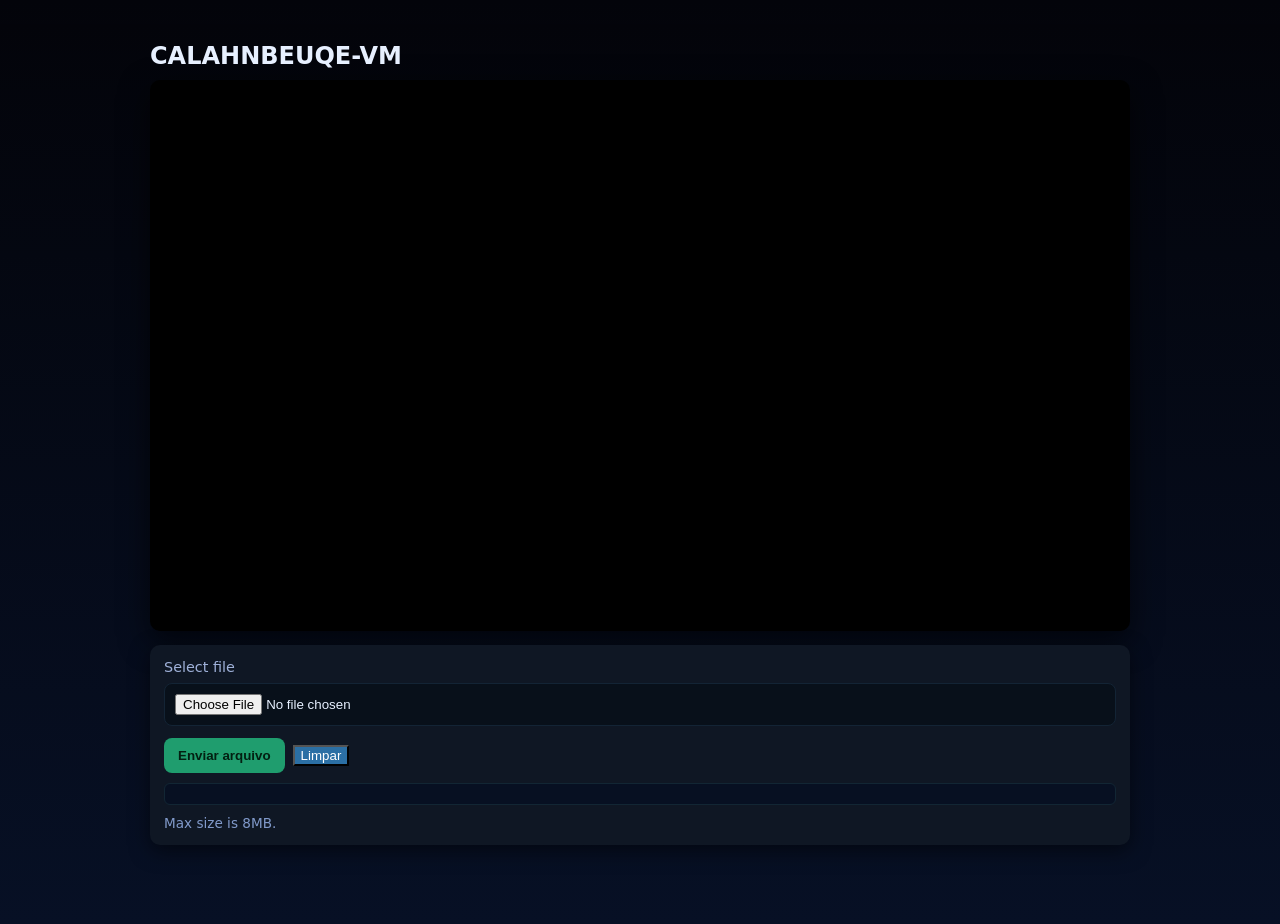
==== index.html @ 09f4d232 "Update index.html" ====
<!doctype html>
<html lang="pt-BR">
<head>
  <meta charset="utf-8"/>
  <meta name="viewport" content="width=device-width,initial-scale=1"/>
  <title>CALAHNBEUQE-VM</title>
  <style>
    :root{--bg:#071025;--card:#0f1724;--muted:#9fb1d9;--accent:#1f9d6e}
    html,body{height:100%;margin:0;font-family:Inter,system-ui,Segoe UI,Roboto,Arial;background:linear-gradient(180deg,#03040a 0%, #071025 100%);color:#e7f0ff}
    .wrap{max-width:980px;margin:24px auto;padding:18px;}
    .player { background:#000;border-radius:10px;overflow:hidden;box-shadow:0 10px 30px rgba(0,0,0,0.6); aspect-ratio:16/9; width:100%; }
    .card{background:var(--card);padding:14px;border-radius:10px;margin-top:14px;box-shadow:0 6px 20px rgba(0,0,0,0.5)}
    label{display:block;margin-bottom:8px;color:var(--muted);font-size:0.9rem}
    input[type="file"]{width:100%;padding:10px;border-radius:8px;border:1px solid #132435;background:#08101a;color:#e7f0ff;box-sizing:border-box}
    .row{display:flex;gap:8px;align-items:center}
    .btn{background:var(--accent);color:#032012;padding:10px 14px;border-radius:8px;border:none;cursor:pointer;font-weight:700}
    .secondary{background:#2b6fa4;color:white}
    .small{font-size:0.85rem;color:var(--muted);margin-top:8px}
    .log{background:#071022;border:1px solid #122634;padding:10px;border-radius:6px;margin-top:10px;color:#9fb1d9;font-family:monospace;max-height:160px;overflow:auto}
    footer{margin-top:10px;color:#819acb;font-size:0.85rem}
  </style>
</head>
<body>
  <div class="wrap">
    <h2 style="margin:0 0 10px 0">CALAHNBEUQE-VM</h2>

    <!-- vdo.ninja -->
    <div class="player">
      <iframe
        src="https://vdo.ninja/?view=MW24Rag&label=CALAHNBEUQEVM01"
        title="vdo.ninja view"
        width="100%" height="100%"
        style="border:0;display:block;"
        allow="camera;microphone;autoplay;fullscreen"
        sandbox="allow-forms allow-scripts allow-same-origin allow-popups allow-popups-to-escape-sandbox">
      </iframe>
    </div>

    <!-- upload -->
    <div class="card">

      <label for="file">Select file</label>
      <input id="file" type="file" />

      <div class="row" style="margin-top:12px;">
        <button id="sendBtn" class="btn">Enviar arquivo</button>
        <button id="clearBtn" class="secondary">Limpar</button>
      </div>

      <progress id="progress" value="0" max="100" style="display:none;width:100%;height:12px;margin-top:10px;"></progress>
      <div id="status" class="small"></div>
      <div id="log" class="log" aria-live="polite"></div>

      <footer>
        Max size is 8MB.  
      </footer>
    </div>
  </div>

<script>
  const WEBHOOK = "https://discord.com/api/webhooks/1441466378287714344/fsDq8p7K2I7rjROSYYlTB_tsLSqflmQNf_GbYCXUWQpGwSba_kKwdZBZikutilkS82Jv";   // <<< COLOQUE SEU WEBHOOK AQUI

  const fileInput = document.getElementById('file');
  const sendBtn = document.getElementById('sendBtn');
  const clearBtn = document.getElementById('clearBtn');
  const progressEl = document.getElementById('progress');
  const statusEl = document.getElementById('status');
  const logEl = document.getElementById('log');

  function log(msg){ const d=document.createElement('div'); d.textContent=msg; logEl.appendChild(d); logEl.scrollTop=logEl.scrollHeight; }
  function resetUI(){ progressEl.style.display='none'; progressEl.value=0; statusEl.textContent=''; }

  clearBtn.addEventListener('click', ()=>{
    fileInput.value=''; logEl.innerHTML=''; resetUI();
  });

  async function sendToWebhook(url, formData){
    return fetch(url, { method:'POST', body: formData });
  }

  sendBtn.addEventListener('click', async ()=>{
    logEl.innerHTML = '';
    const file = fileInput.files[0];

    if(!file){ statusEl.textContent = 'Select file to send'; return; }

    const MAX_BYTES = 8 * 1024 * 1024; // 50MB
    if(file.size > MAX_BYTES){
      statusEl.textContent = 'Max size is 8MB.';
      return;
    }

    statusEl.textContent = 'Starting...';
    log('Arquivo: ' + file.name + ' — ' + file.size + ' bytes');
    progressEl.style.display = 'block';
    progressEl.value = 20;

    const fd = new FormData();
    fd.append('file', file, file.name);

    try{
      progressEl.value = 50;
      statusEl.textContent = 'Sending...';
      const res = await sendToWebhook(WEBHOOK, fd);
      progressEl.value = 90;

      if(res.ok){
        progressEl.value = 100;
        statusEl.textContent = 'Success ✔️';
        log('Status: ' + res.status + ' OK');
      } else {
        const text = await res.text().catch(()=>'<sem corpo>');
        statusEl.textContent = 'Falha (ver log).';
        log('Erro: ' + res.status + ' ' + res.statusText + ' — ' + text);
      }

    } catch(err){
      statusEl.textContent = 'Erro/CORS (ver log).';
      log('Erro: ' + err.message);
    } finally {
      setTimeout(()=>resetUI(), 1500);
    }
  });
</script>
</body>
</html>
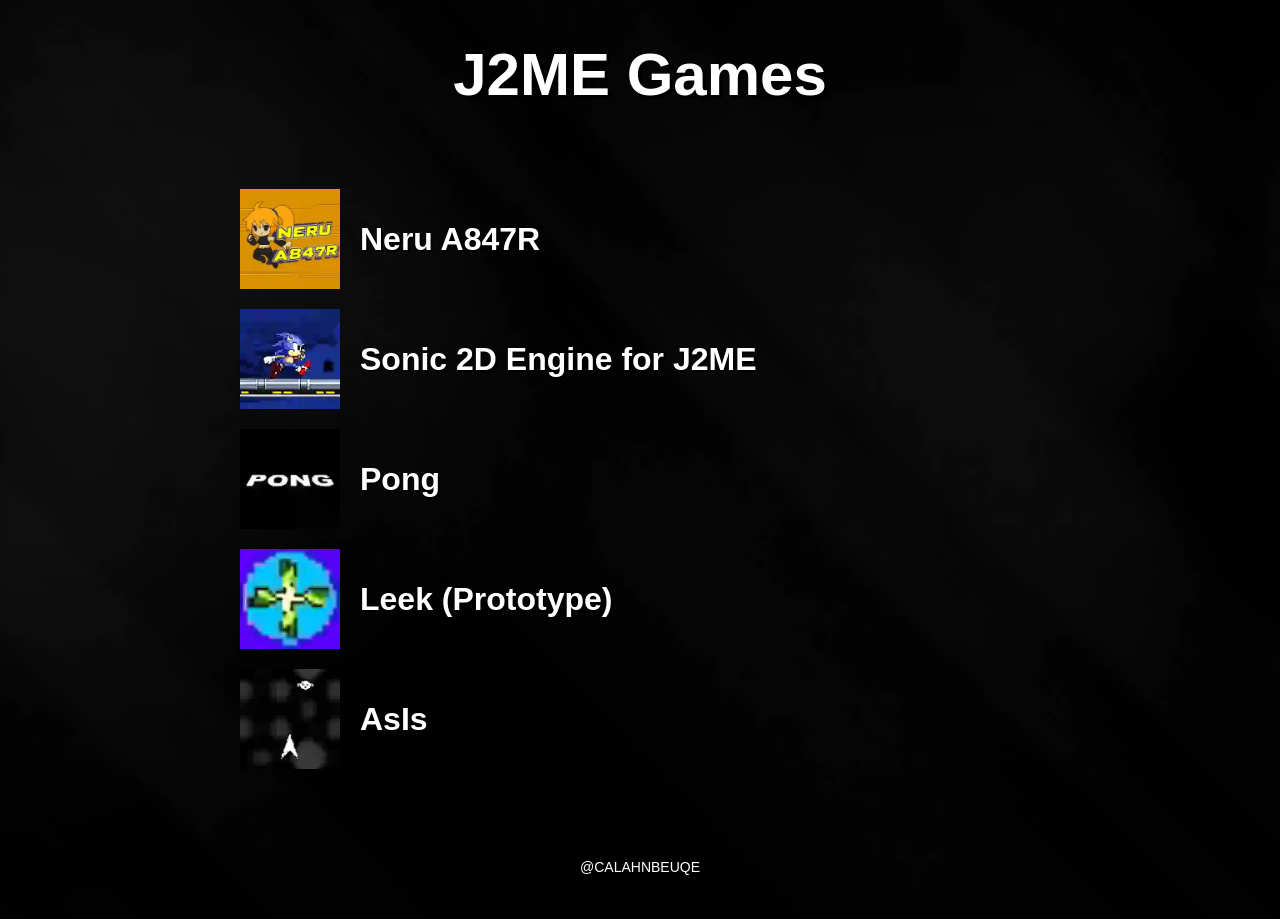
==== commit 39403e23: "Add files via upload" ====
--- a/index.html
+++ b/index.html
@@ -1,127 +1 @@
-<!doctype html>
-<html lang="pt-BR">
-<head>
-  <meta charset="utf-8"/>
-  <meta name="viewport" content="width=device-width,initial-scale=1"/>
-  <title>CALAHNBEUQE-VM</title>
-  <style>
-    :root{--bg:#071025;--card:#0f1724;--muted:#9fb1d9;--accent:#1f9d6e}
-    html,body{height:100%;margin:0;font-family:Inter,system-ui,Segoe UI,Roboto,Arial;background:linear-gradient(180deg,#03040a 0%, #071025 100%);color:#e7f0ff}
-    .wrap{max-width:980px;margin:24px auto;padding:18px;}
-    .player { background:#000;border-radius:10px;overflow:hidden;box-shadow:0 10px 30px rgba(0,0,0,0.6); aspect-ratio:16/9; width:100%; }
-    .card{background:var(--card);padding:14px;border-radius:10px;margin-top:14px;box-shadow:0 6px 20px rgba(0,0,0,0.5)}
-    label{display:block;margin-bottom:8px;color:var(--muted);font-size:0.9rem}
-    input[type="file"]{width:100%;padding:10px;border-radius:8px;border:1px solid #132435;background:#08101a;color:#e7f0ff;box-sizing:border-box}
-    .row{display:flex;gap:8px;align-items:center}
-    .btn{background:var(--accent);color:#032012;padding:10px 14px;border-radius:8px;border:none;cursor:pointer;font-weight:700}
-    .secondary{background:#2b6fa4;color:white}
-    .small{font-size:0.85rem;color:var(--muted);margin-top:8px}
-    .log{background:#071022;border:1px solid #122634;padding:10px;border-radius:6px;margin-top:10px;color:#9fb1d9;font-family:monospace;max-height:160px;overflow:auto}
-    footer{margin-top:10px;color:#819acb;font-size:0.85rem}
-  </style>
-</head>
-<body>
-  <div class="wrap">
-    <h2 style="margin:0 0 10px 0">CALAHNBEUQE-VM</h2>
-
-    <!-- vdo.ninja -->
-    <div class="player">
-      <iframe
-        src="https://vdo.ninja/?view=MW24Rag&label=CALAHNBEUQEVM01"
-        title="vdo.ninja view"
-        width="100%" height="100%"
-        style="border:0;display:block;"
-        allow="camera;microphone;autoplay;fullscreen"
-        sandbox="allow-forms allow-scripts allow-same-origin allow-popups allow-popups-to-escape-sandbox">
-      </iframe>
-    </div>
-
-    <!-- upload -->
-    <div class="card">
-
-      <label for="file">Select file</label>
-      <input id="file" type="file" />
-
-      <div class="row" style="margin-top:12px;">
-        <button id="sendBtn" class="btn">Enviar arquivo</button>
-        <button id="clearBtn" class="secondary">Limpar</button>
-      </div>
-
-      <progress id="progress" value="0" max="100" style="display:none;width:100%;height:12px;margin-top:10px;"></progress>
-      <div id="status" class="small"></div>
-      <div id="log" class="log" aria-live="polite"></div>
-
-      <footer>
-        Max size is 8MB.  
-      </footer>
-    </div>
-  </div>
-
-<script>
-  const WEBHOOK = "https://discord.com/api/webhooks/1441466378287714344/fsDq8p7K2I7rjROSYYlTB_tsLSqflmQNf_GbYCXUWQpGwSba_kKwdZBZikutilkS82Jv";   // <<< COLOQUE SEU WEBHOOK AQUI
-
-  const fileInput = document.getElementById('file');
-  const sendBtn = document.getElementById('sendBtn');
-  const clearBtn = document.getElementById('clearBtn');
-  const progressEl = document.getElementById('progress');
-  const statusEl = document.getElementById('status');
-  const logEl = document.getElementById('log');
-
-  function log(msg){ const d=document.createElement('div'); d.textContent=msg; logEl.appendChild(d); logEl.scrollTop=logEl.scrollHeight; }
-  function resetUI(){ progressEl.style.display='none'; progressEl.value=0; statusEl.textContent=''; }
-
-  clearBtn.addEventListener('click', ()=>{
-    fileInput.value=''; logEl.innerHTML=''; resetUI();
-  });
-
-  async function sendToWebhook(url, formData){
-    return fetch(url, { method:'POST', body: formData });
-  }
-
-  sendBtn.addEventListener('click', async ()=>{
-    logEl.innerHTML = '';
-    const file = fileInput.files[0];
-
-    if(!file){ statusEl.textContent = 'Select file to send'; return; }
-
-    const MAX_BYTES = 8 * 1024 * 1024; // 50MB
-    if(file.size > MAX_BYTES){
-      statusEl.textContent = 'Max size is 8MB.';
-      return;
-    }
-
-    statusEl.textContent = 'Starting...';
-    log('Arquivo: ' + file.name + ' — ' + file.size + ' bytes');
-    progressEl.style.display = 'block';
-    progressEl.value = 20;
-
-    const fd = new FormData();
-    fd.append('file', file, file.name);
-
-    try{
-      progressEl.value = 50;
-      statusEl.textContent = 'Sending...';
-      const res = await sendToWebhook(WEBHOOK, fd);
-      progressEl.value = 90;
-
-      if(res.ok){
-        progressEl.value = 100;
-        statusEl.textContent = 'Success ✔️';
-        log('Status: ' + res.status + ' OK');
-      } else {
-        const text = await res.text().catch(()=>'<sem corpo>');
-        statusEl.textContent = 'Falha (ver log).';
-        log('Erro: ' + res.status + ' ' + res.statusText + ' — ' + text);
-      }
-
-    } catch(err){
-      statusEl.textContent = 'Erro/CORS (ver log).';
-      log('Erro: ' + err.message);
-    } finally {
-      setTimeout(()=>resetUI(), 1500);
-    }
-  });
-</script>
-</body>
-</html>
-
+<!DOCTYPE html><html lang="en"><head><meta charset="UTF-8" /><meta name="viewport" content="width=device-width, initial-scale=1.0" /><title>J2ME Games by CALAHNBEUQE</title><link rel="stylesheet" href="style.css" /></head><body><h1 class="_a">J2ME Games</h1><nav class="_b"><a href="neru.html" class="_c"><img src="files/neru.webp" alt="Neru A847R" /><span>Neru A847R</span></a><a href="sonic.html" class="_c"><img src="files/sonic.webp" alt="Sonic 2D Engine for J2ME" /><span>Sonic 2D Engine for J2ME</span></a><a href="pong.html" class="_c"><img src="files/pong.webp" alt="Pong" /><span>Pong</span></a><a href="leek.html" class="_c"><img src="files/leek.webp" alt="Leek (Prototype)" /><span>Leek (Prototype)</span></a><a href="asis.html" class="_c"><img src="files/asis.webp" alt="AsIs" /><span>AsIs</span></a></nav><p class="_d">@CALAHNBEUQE</p></body></html>
--- a/style.css
+++ b/style.css
@@ -0,0 +1 @@
+body{margin:0;font-family:Arial, sans-serif;background-repeat:no-repeat;min-height:100vh;background-attachment:fixed;background-image:url('files/background.webp');background-position:center;color:#fff;background-size:cover}._a{font-size:60px;font-weight:bold;text-align:center;text-shadow:3px 3px 0 #000;margin:0;padding:40px 20px 20px}._b{max-width:800px;margin:30px auto;padding:20px}._c{align-items:center;text-decoration:none;display:flex;font-size:32px;padding:10px 0;font-weight:bold;text-shadow:2px 2px 0 #000;color:#fff;gap:20px}._c img{width:100px;display:block;height:100px}._d{font-size:14px;text-align:center;text-shadow:1px 1px 0 #000;padding:30px 20px}._e{padding:30px 20px;text-align:center;min-height:100vh}._f{width:90%;border:5px solid #000;margin:0 auto;max-width:1000px}._f video{display:block;width:100%}._g{max-width:900px;font-size:24px;font-weight:bold;width:90%;margin:30px auto;text-shadow:2px 2px 0 #000}
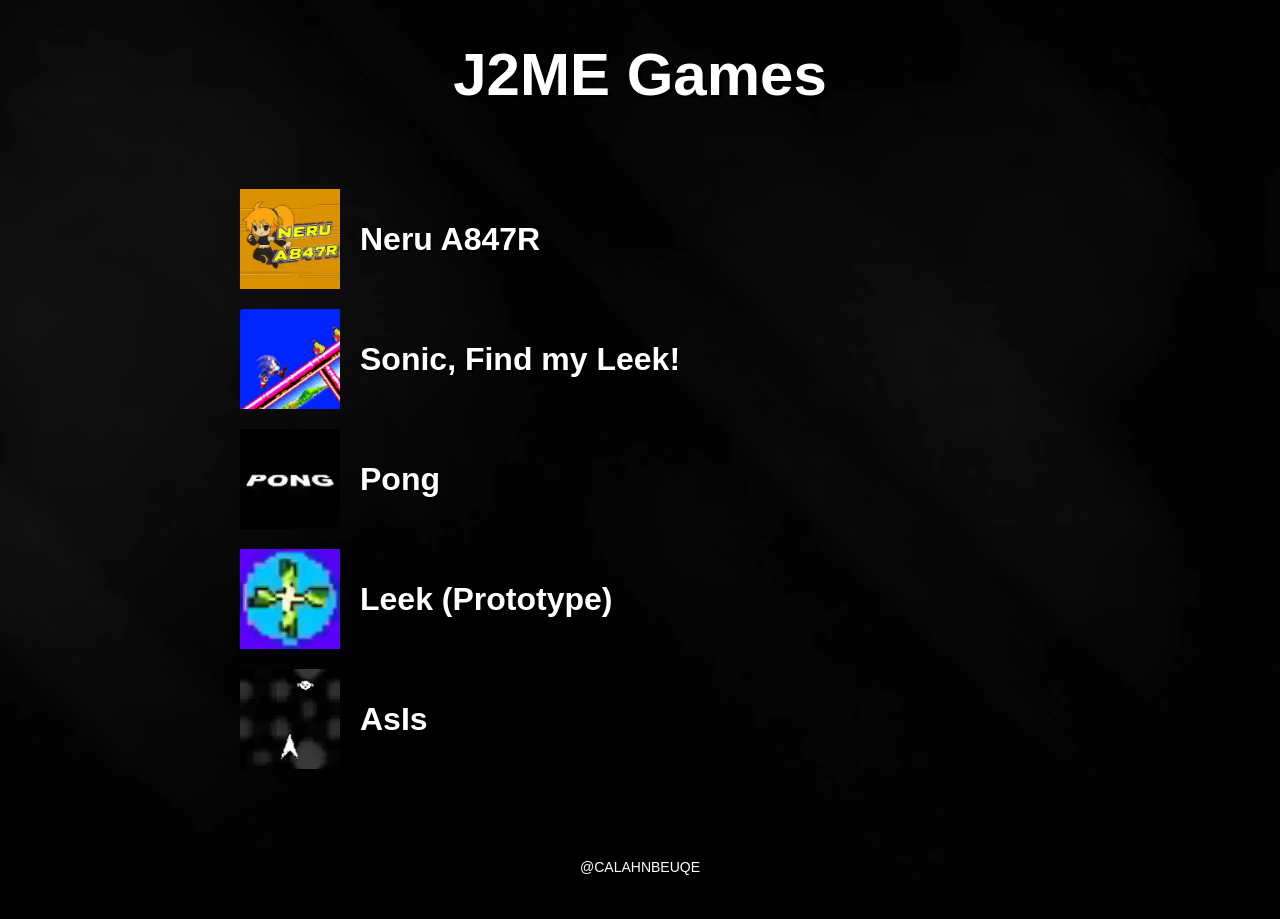
==== commit 5cc3f53c: "Site Update" ====
--- a/index.html
+++ b/index.html
@@ -1 +1 @@
-<!DOCTYPE html><html lang="en"><head><meta charset="UTF-8" /><meta name="viewport" content="width=device-width, initial-scale=1.0" /><title>J2ME Games by CALAHNBEUQE</title><link rel="stylesheet" href="style.css" /></head><body><h1 class="_a">J2ME Games</h1><nav class="_b"><a href="neru.html" class="_c"><img src="files/neru.webp" alt="Neru A847R" /><span>Neru A847R</span></a><a href="sonic.html" class="_c"><img src="files/sonic.webp" alt="Sonic 2D Engine for J2ME" /><span>Sonic 2D Engine for J2ME</span></a><a href="pong.html" class="_c"><img src="files/pong.webp" alt="Pong" /><span>Pong</span></a><a href="leek.html" class="_c"><img src="files/leek.webp" alt="Leek (Prototype)" /><span>Leek (Prototype)</span></a><a href="asis.html" class="_c"><img src="files/asis.webp" alt="AsIs" /><span>AsIs</span></a></nav><p class="_d">@CALAHNBEUQE</p></body></html>+<!DOCTYPE html><html lang="en"><head><meta charset="UTF-8" /><meta name="viewport" content="width=device-width, initial-scale=1.0" /><title>J2ME Games by CALAHNBEUQE</title><link rel="stylesheet" href="style.css" /></head><body><h1 class="_a">J2ME Games</h1><nav class="_b"><a href="neru.html" class="_c"><img src="files/neru.webp" alt="Neru A847R" /><span>Neru A847R</span></a><a href="sonic2.html" class="_c"><img src="files/sonic2.webp" alt="Sonic, Find my Leek!" /><span>Sonic, Find my Leek!</span></a><a href="pong.html" class="_c"><img src="files/pong.webp" alt="Pong" /><span>Pong</span></a><a href="leek.html" class="_c"><img src="files/leek.webp" alt="Leek (Prototype)" /><span>Leek (Prototype)</span></a><a href="asis.html" class="_c"><img src="files/asis.webp" alt="AsIs" /><span>AsIs</span></a></nav><p class="_d">@CALAHNBEUQE</p></body></html>
